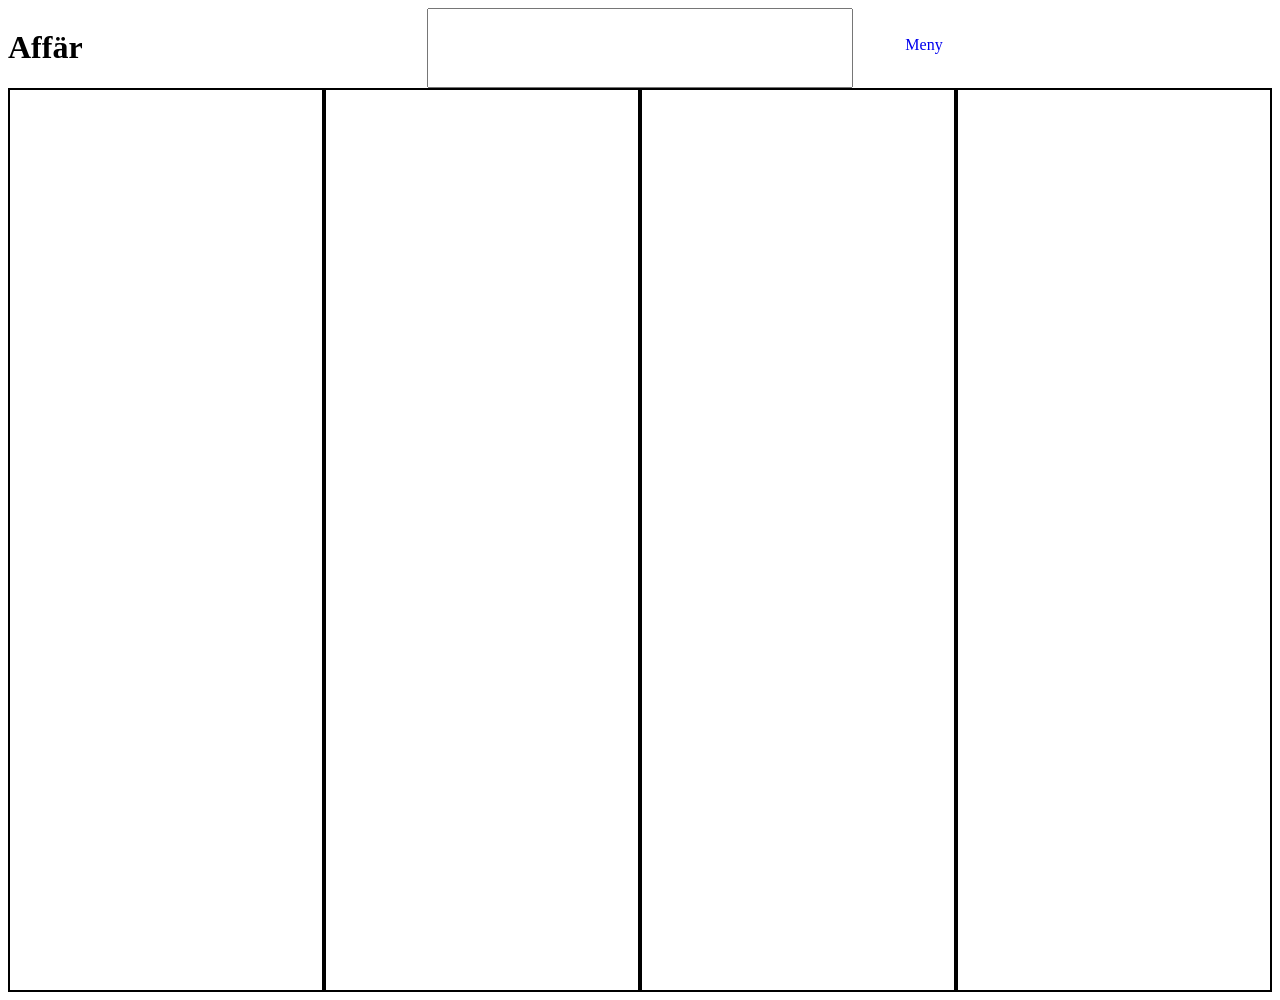
==== slutuppgift/index.html @ be835c69 "Add files via upload" ====
<!DOCTYPE html>
<html lang="en">
<head>
    <meta charset="UTF-8">
    <meta name="viewport" content="width=device-width, initial-scale=1.0">
    <link rel="stylesheet" href="style.css">
    <title>Document</title>
</head>
<body>
    <header>
        <h1>Affär</h1>
        <input type="text">
        <nav>
            <ul id="hm">
                <li><a href="#">Meny</a></li>
                    <ul id="um">
                        <li><a href="#">Hem</a></li>
                        <li><a href="#">Produkter</a></li>
                        <li><a href="#">Om oss</a></li>
                        <li><a href="#">Kontakter</a></li>
                    </ul>
                    
            </ul>
        </nav>
    </header>
    <main id="produkter">
        <section id="a"></section>
        <section id="b"></section>
        <section id="c"></section>
        <section id="d"></section>
    </main>
    <footer></footer>
</body>
</html>
---- slutuppgift/style.css ----
@charset "UTF-8";
header{
    display: flex;
}
h1{
    flex: 1;
}
input{
    flex: 1;
}
nav{
    flex: 1;
}
#um{
    display: none;
}
#hm:hover #um{
    display: block;
}
a{
    text-decoration: none;
    display: block;
    padding: 12px;
}
Ul li{
    list-style-type: none;
}
section{
    border: 2px solid black;
    height: 100vh;
}
main{
    display: grid;
    grid-template-columns: 1fr 1fr 1fr 1fr;
    grid-template-areas:
        "a b c d"
    ;
    align-content: space-evenly;
}
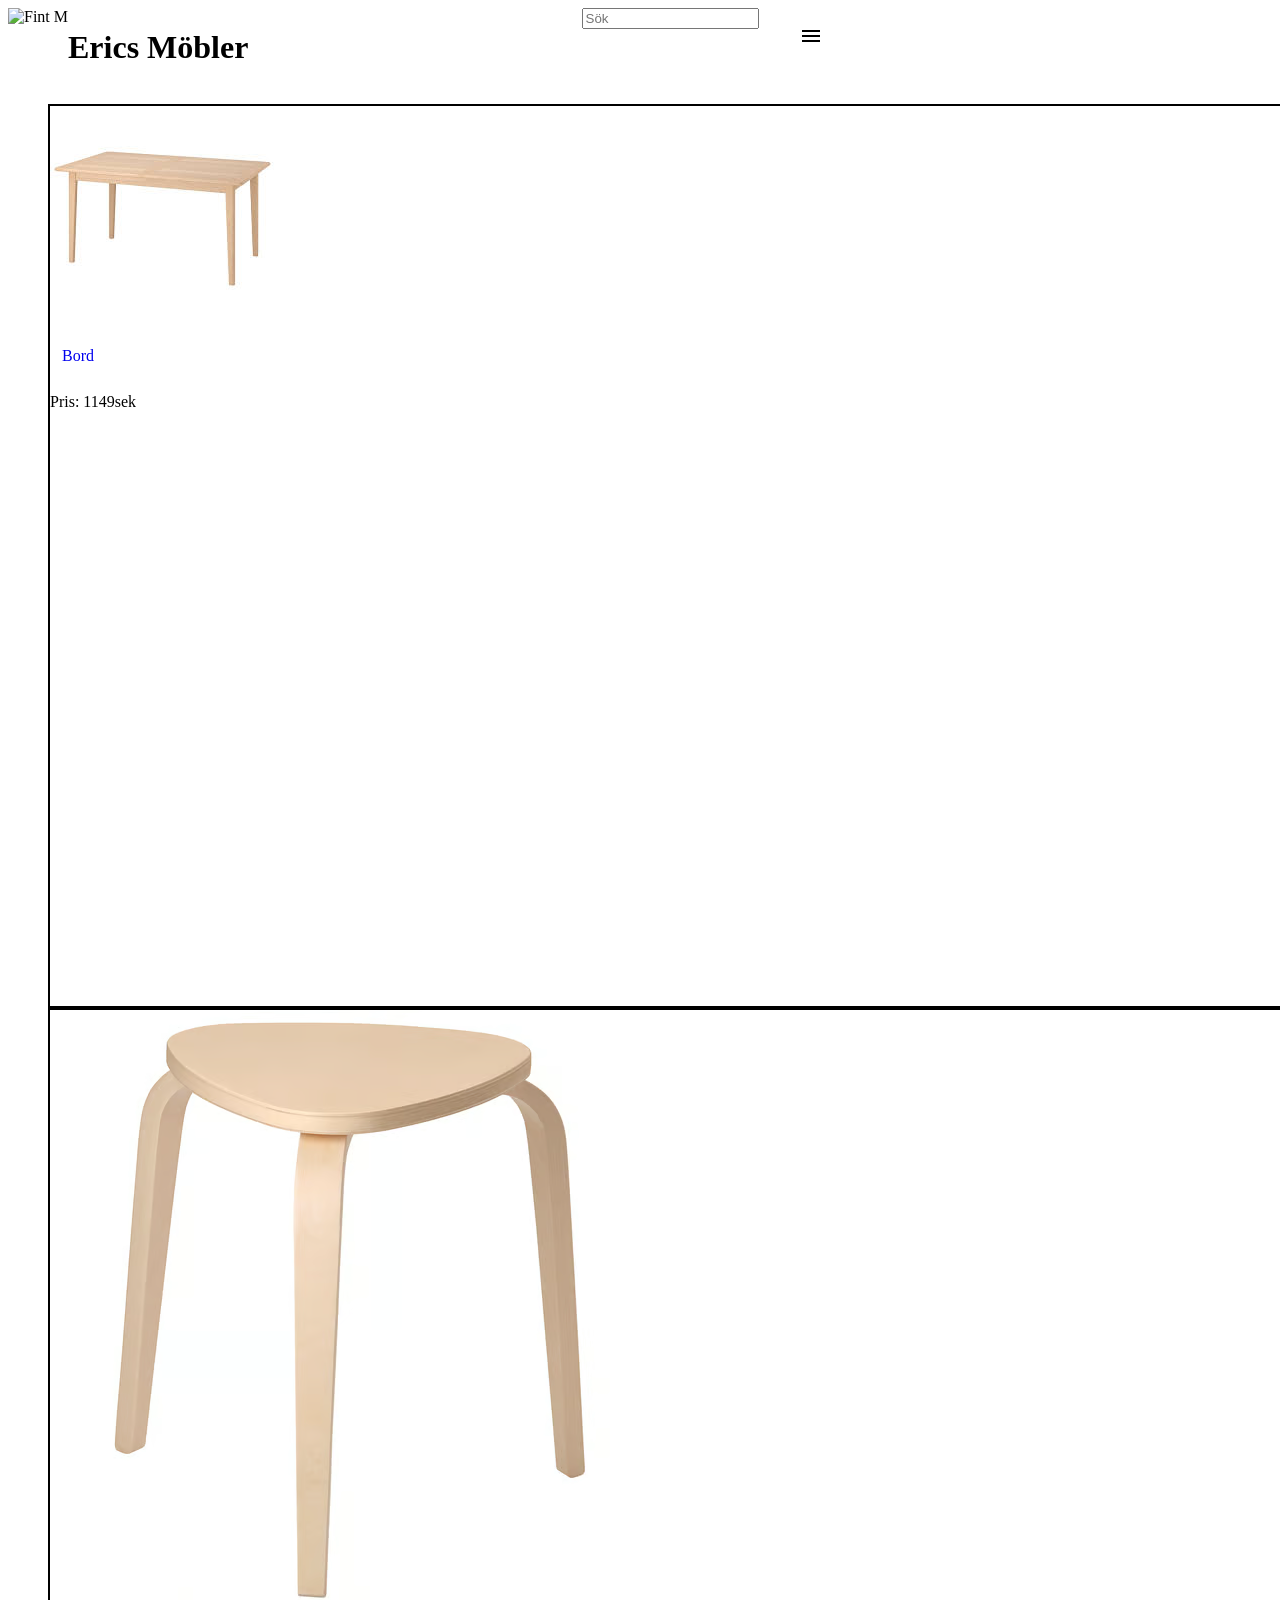
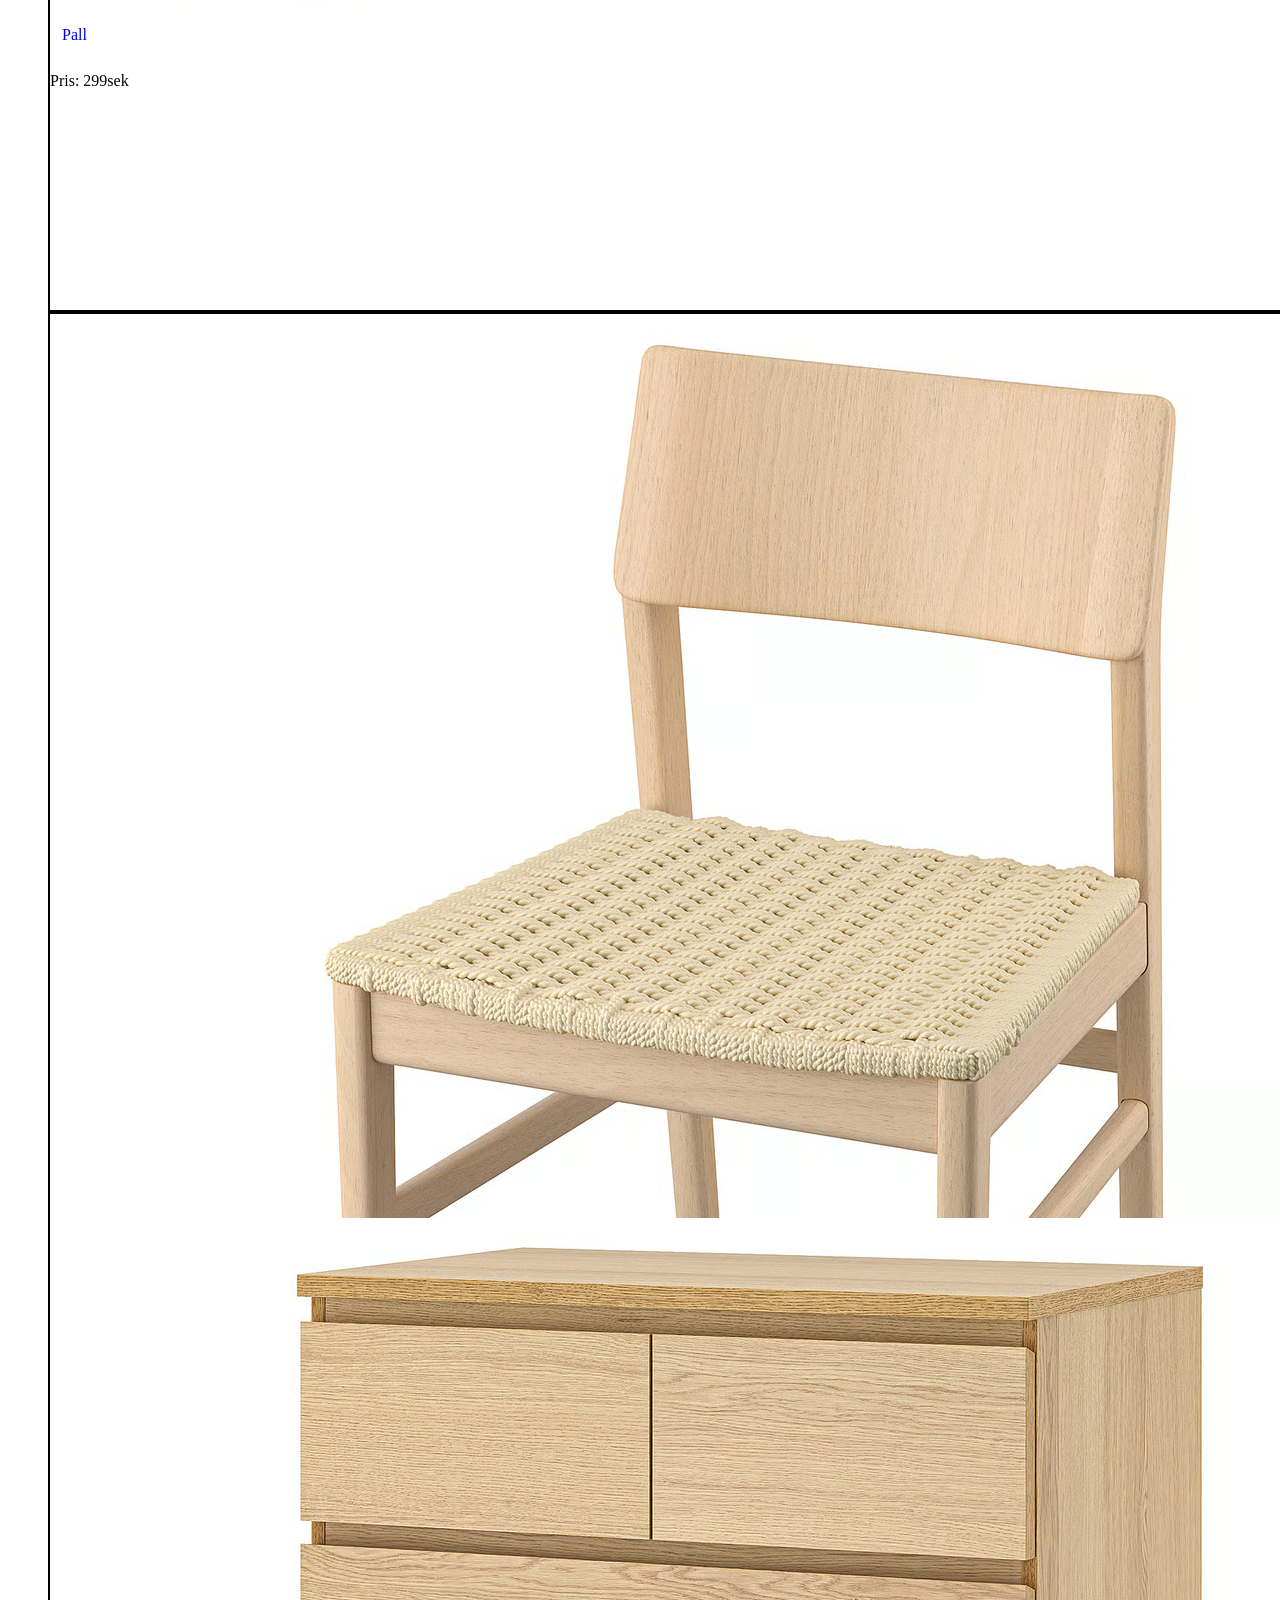
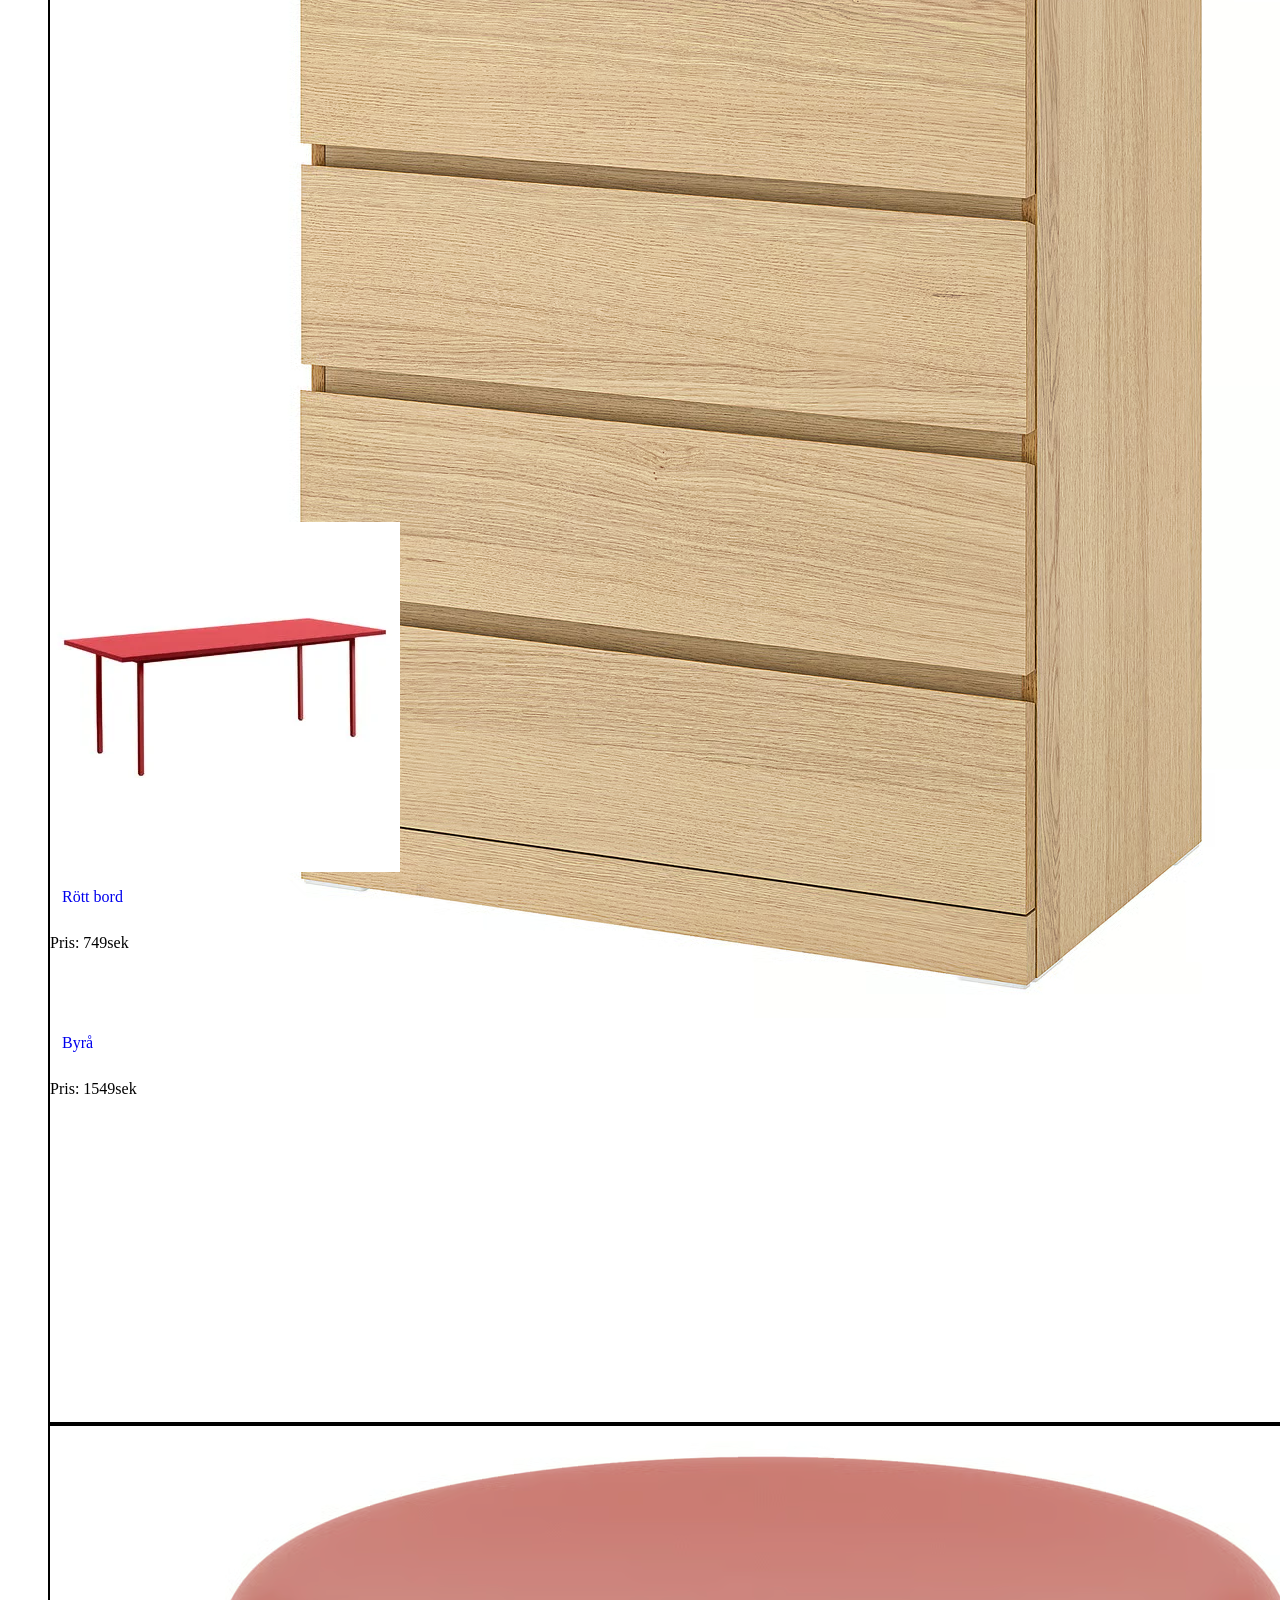
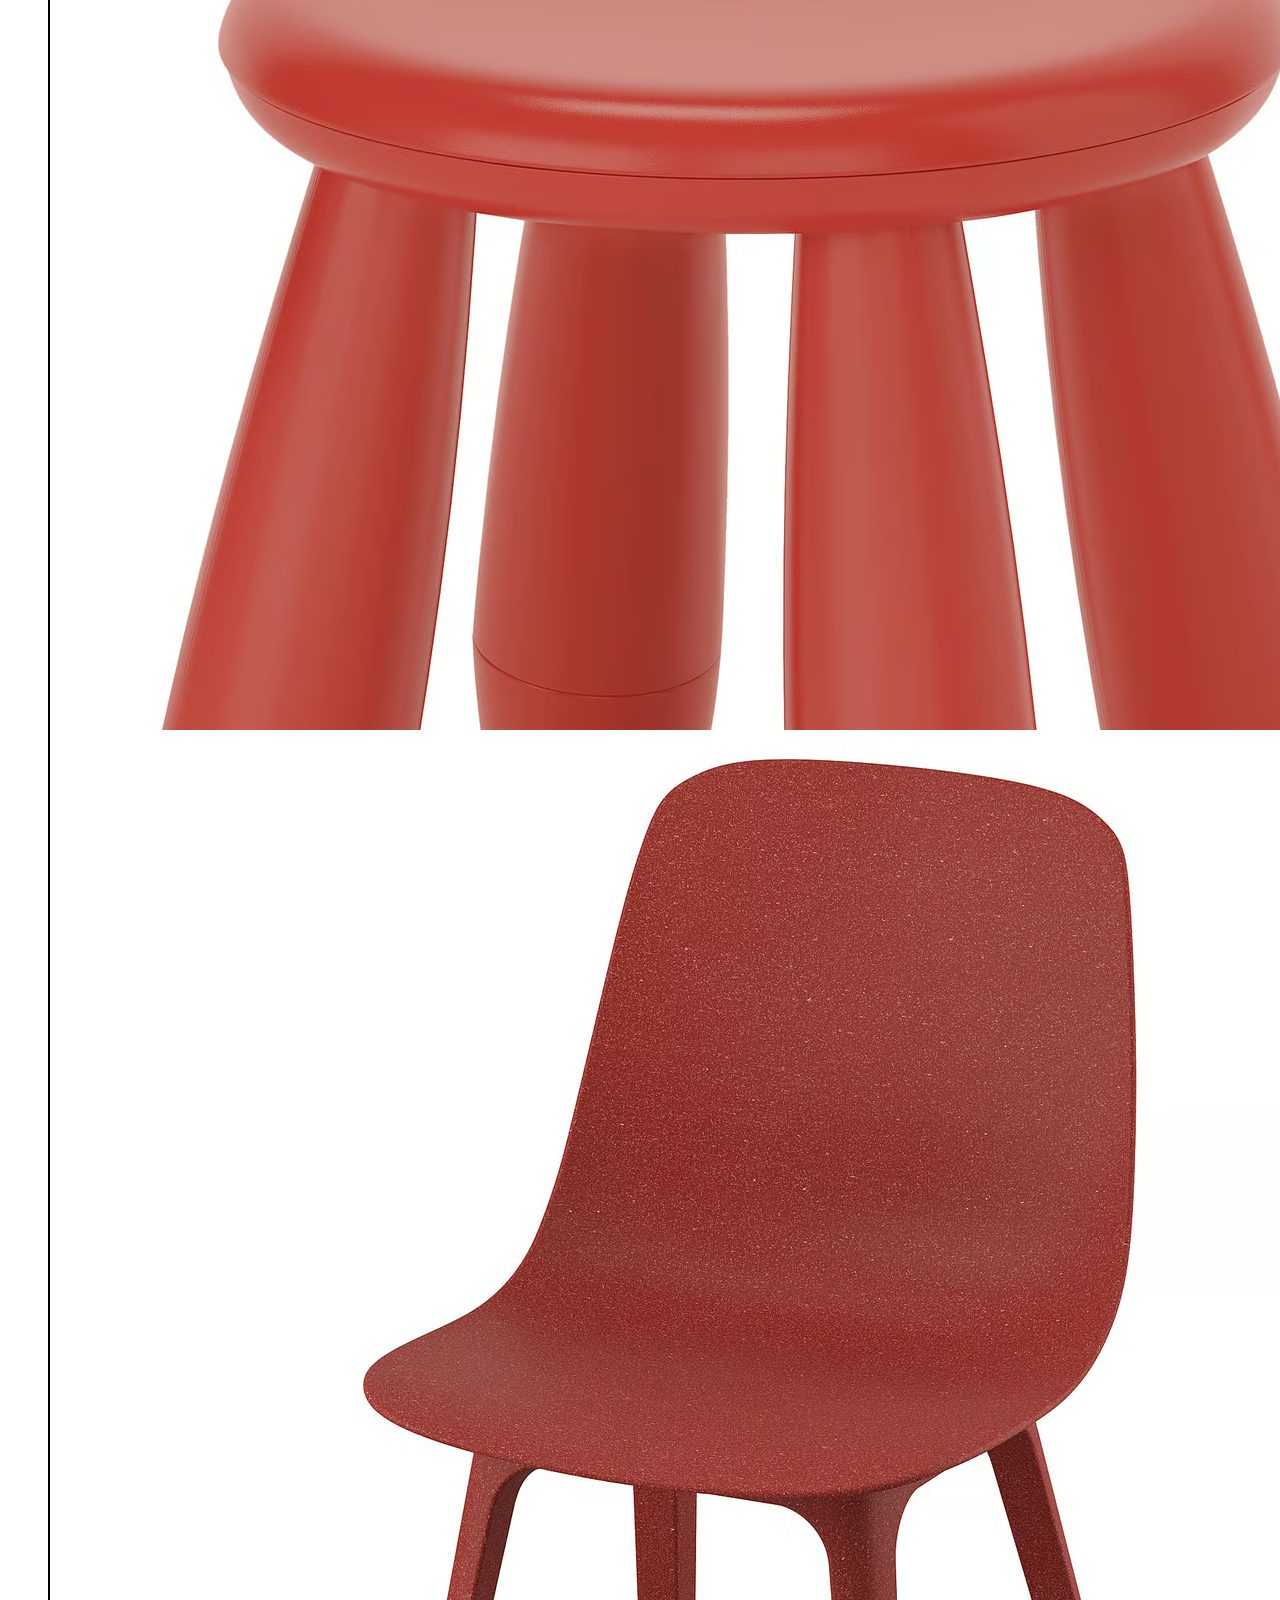
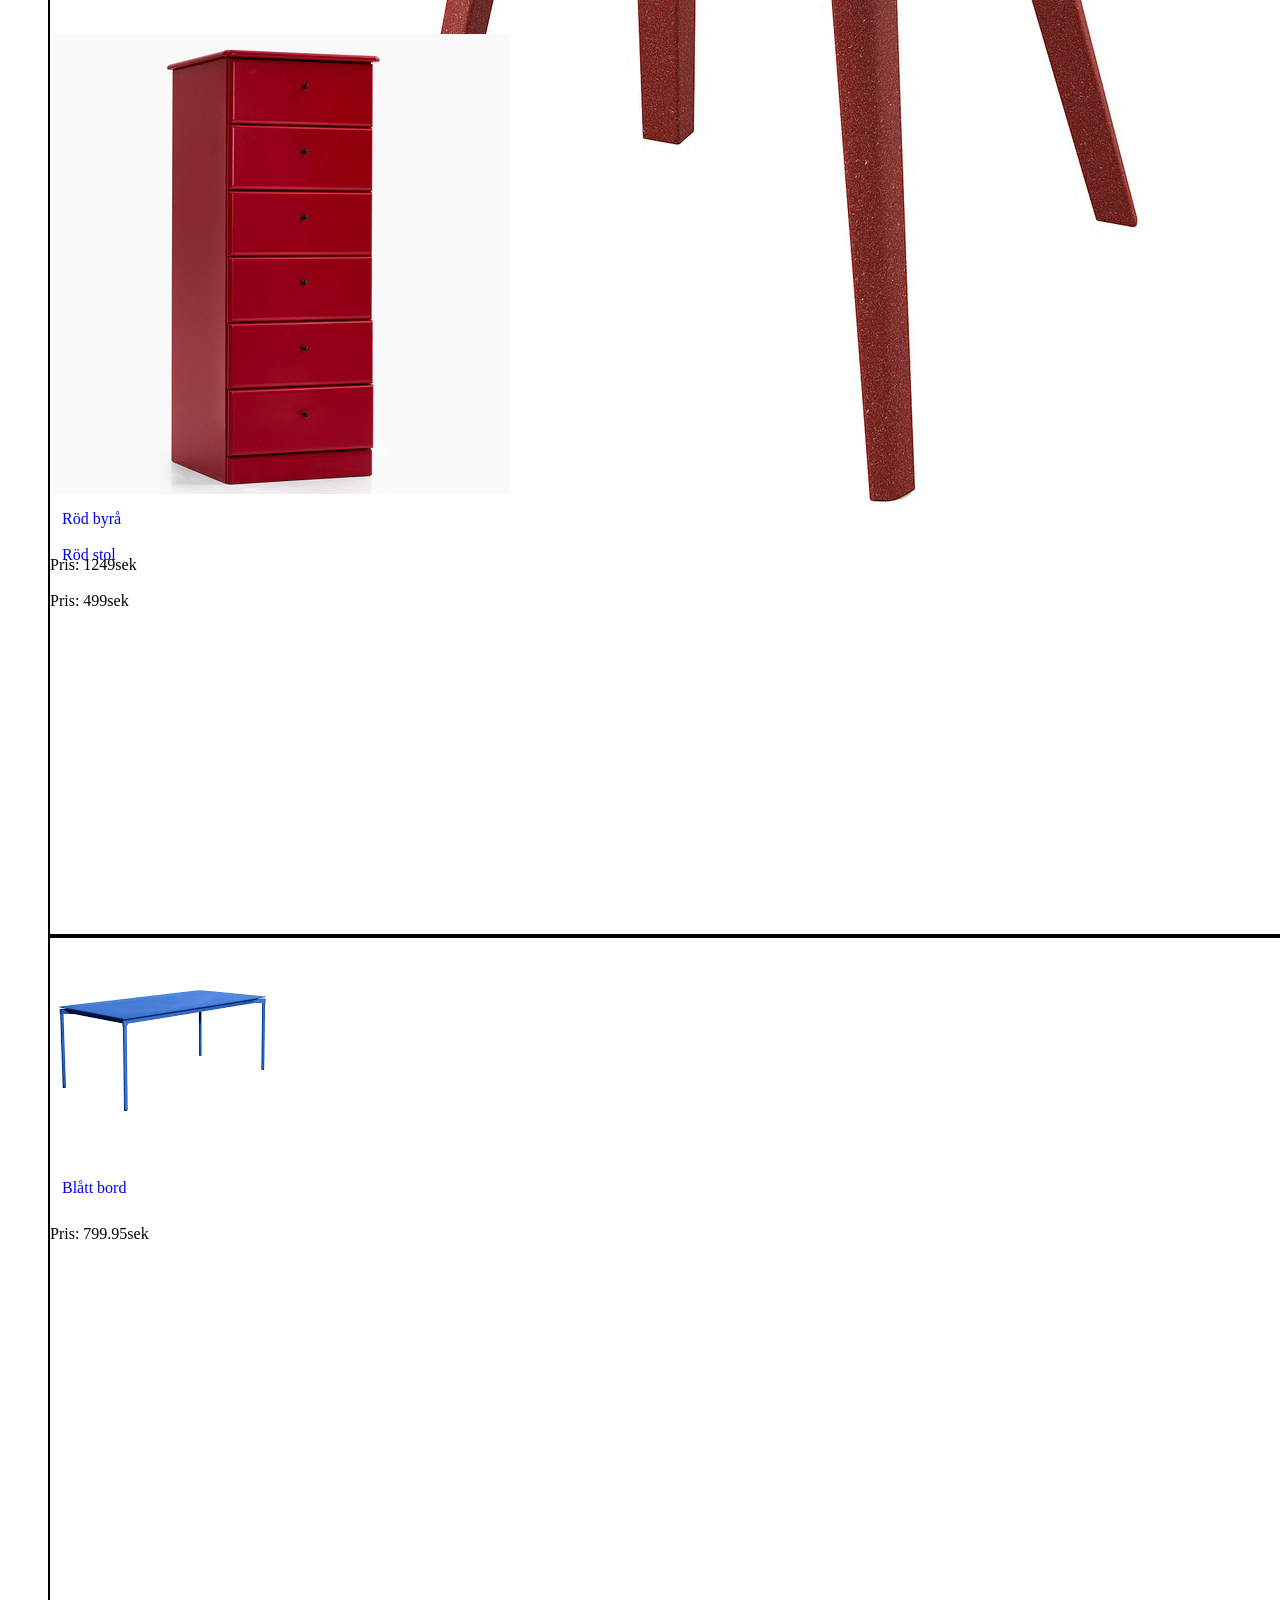
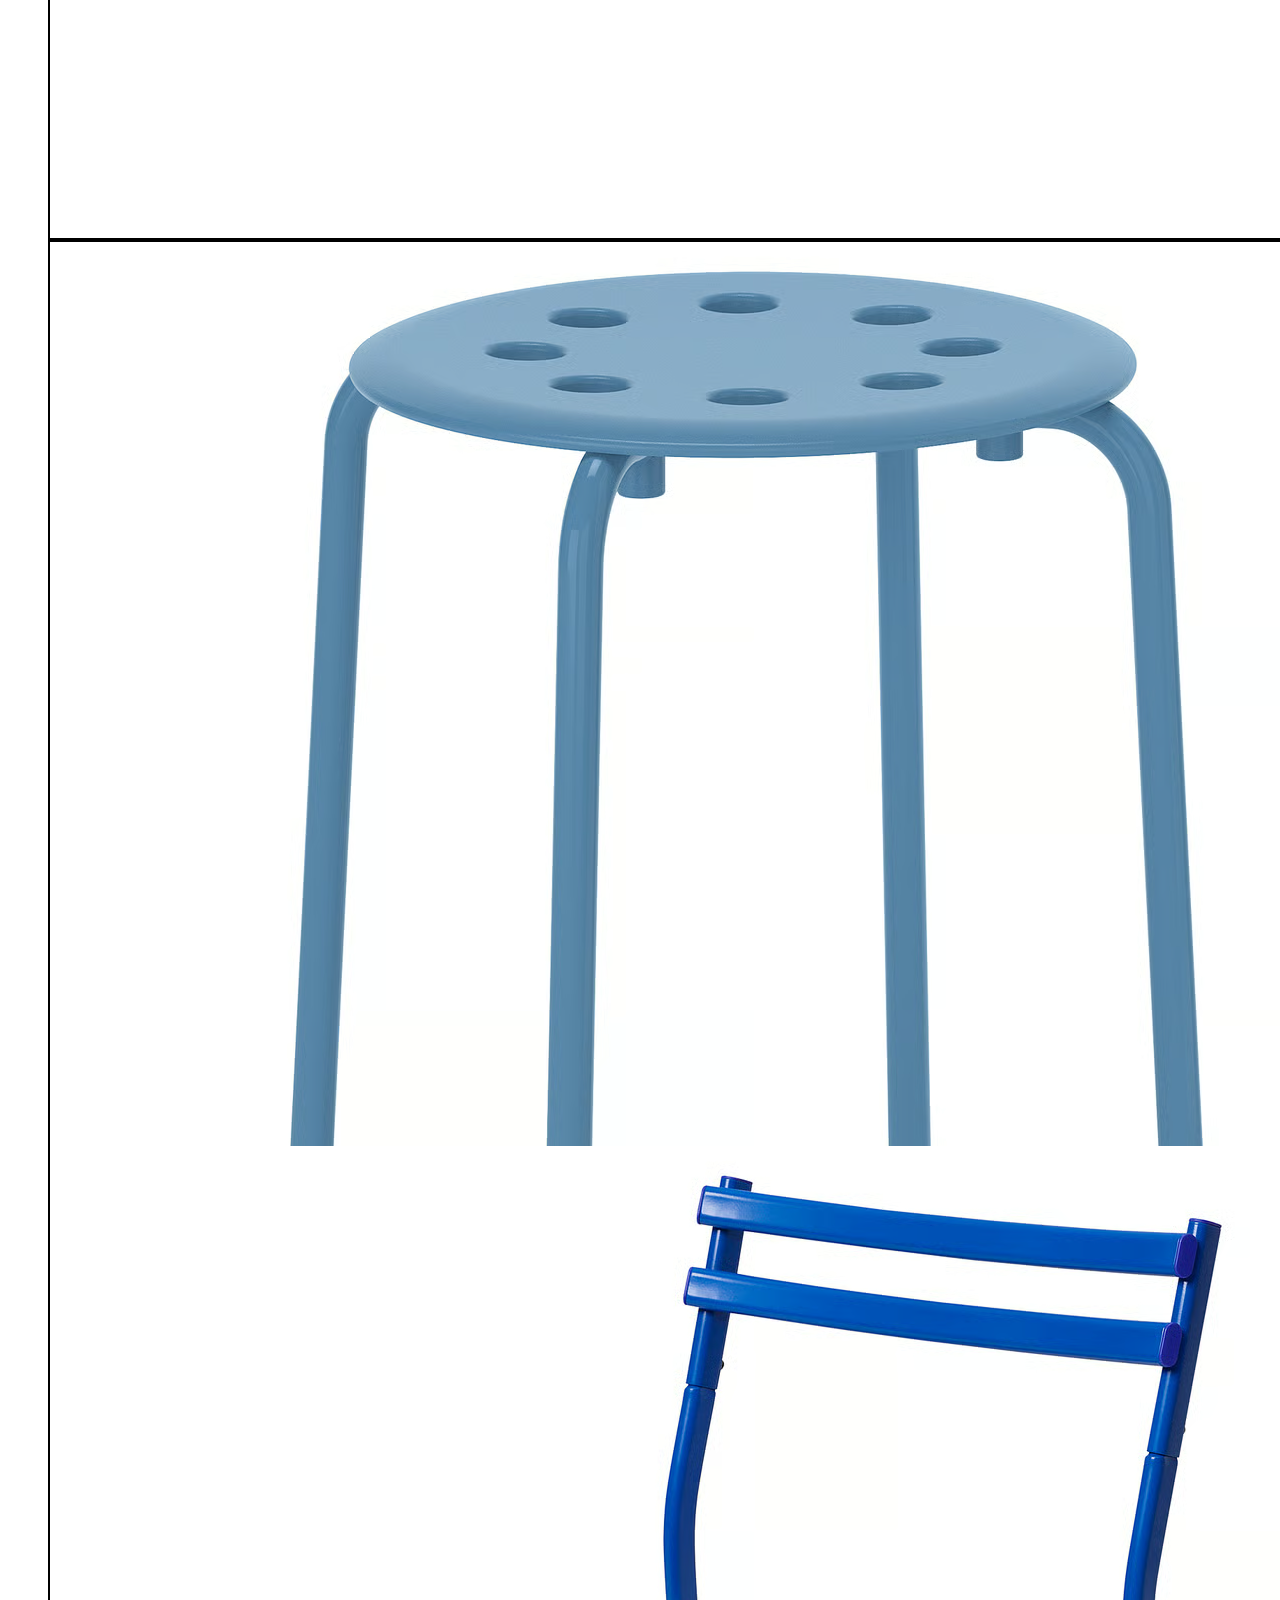
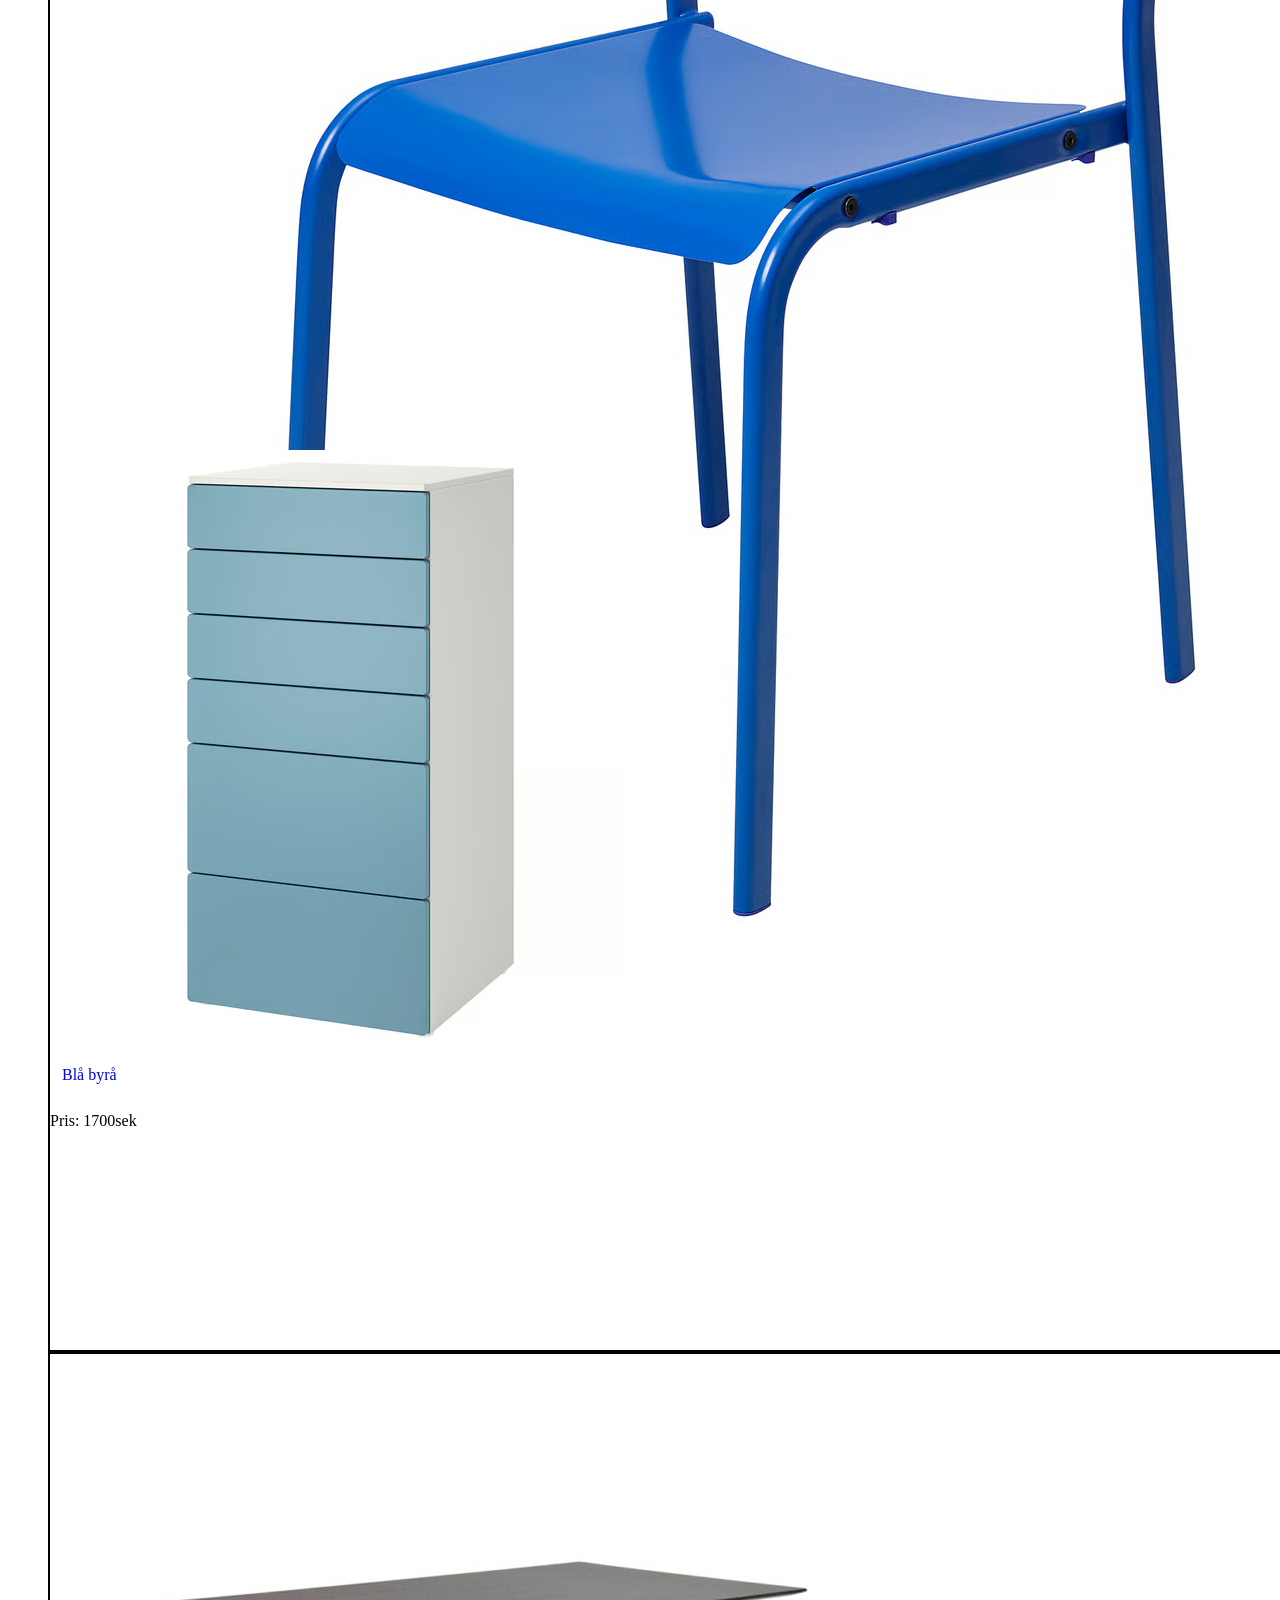
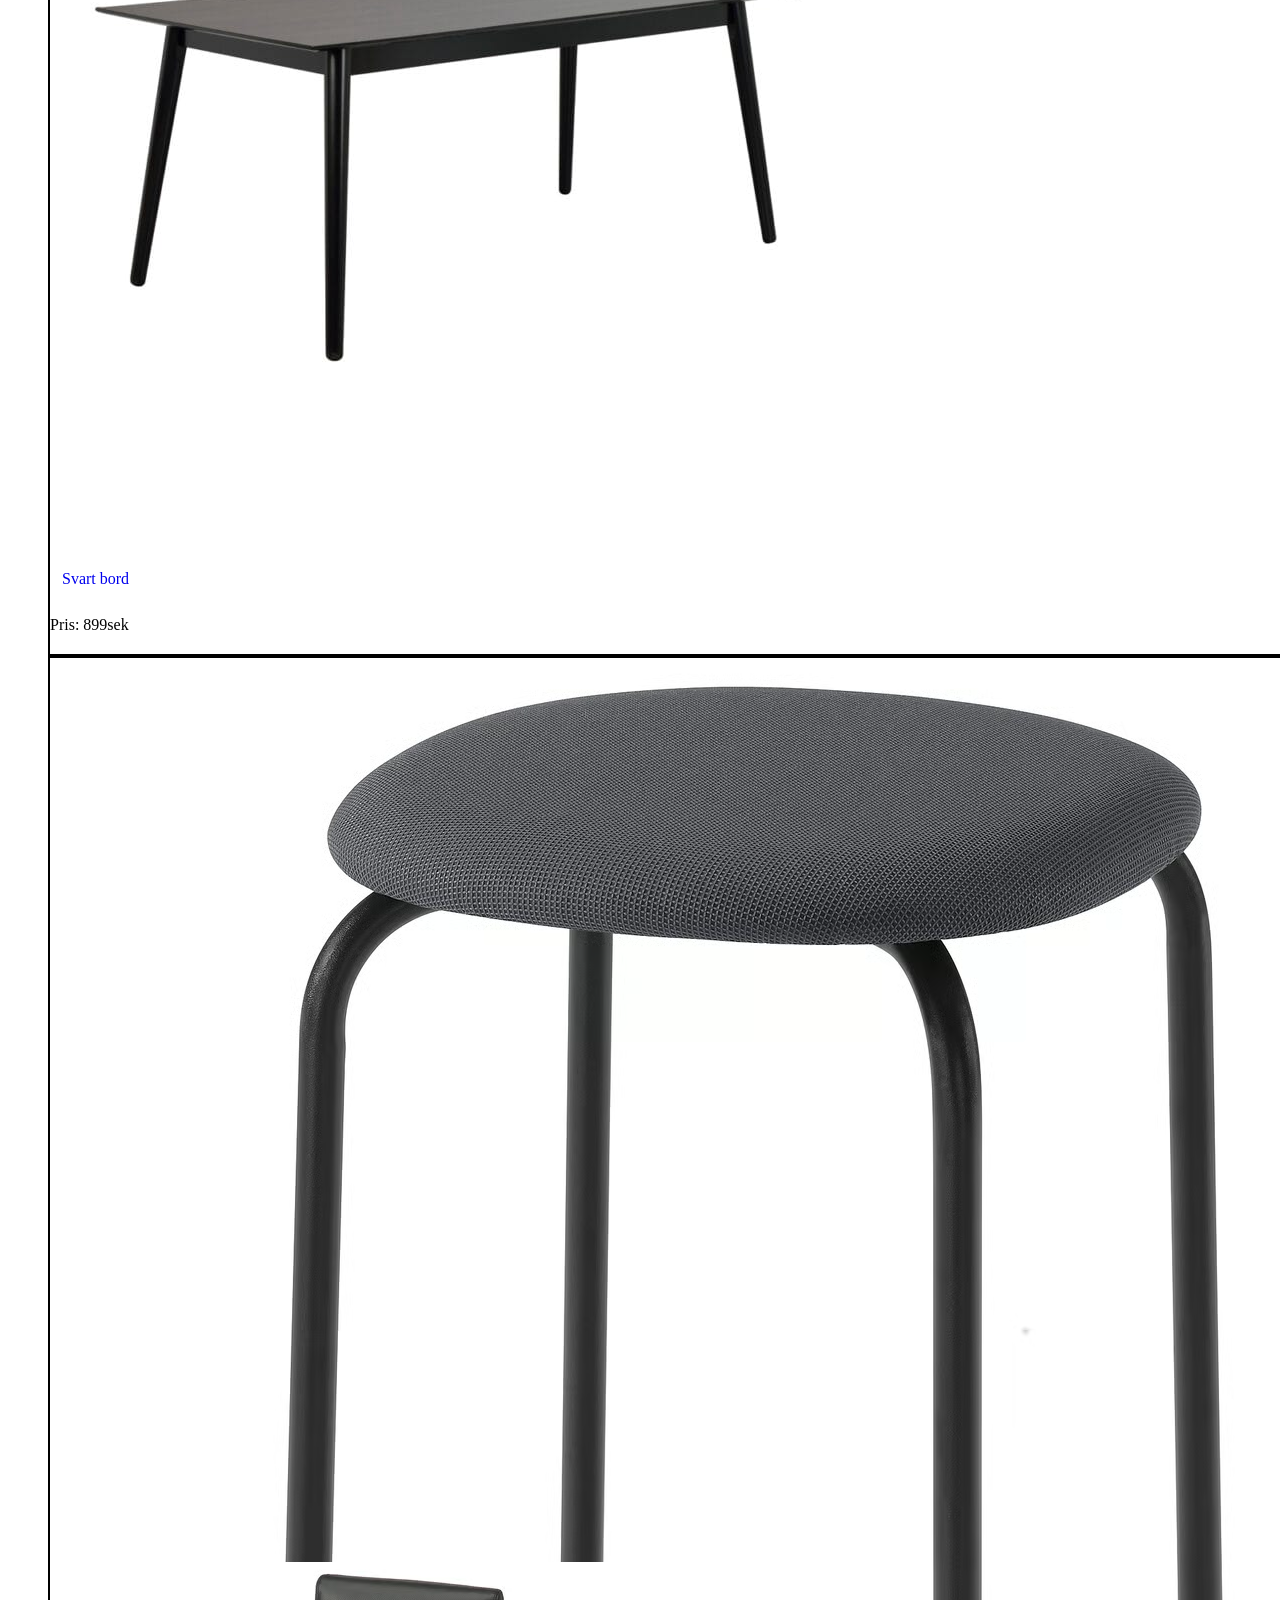
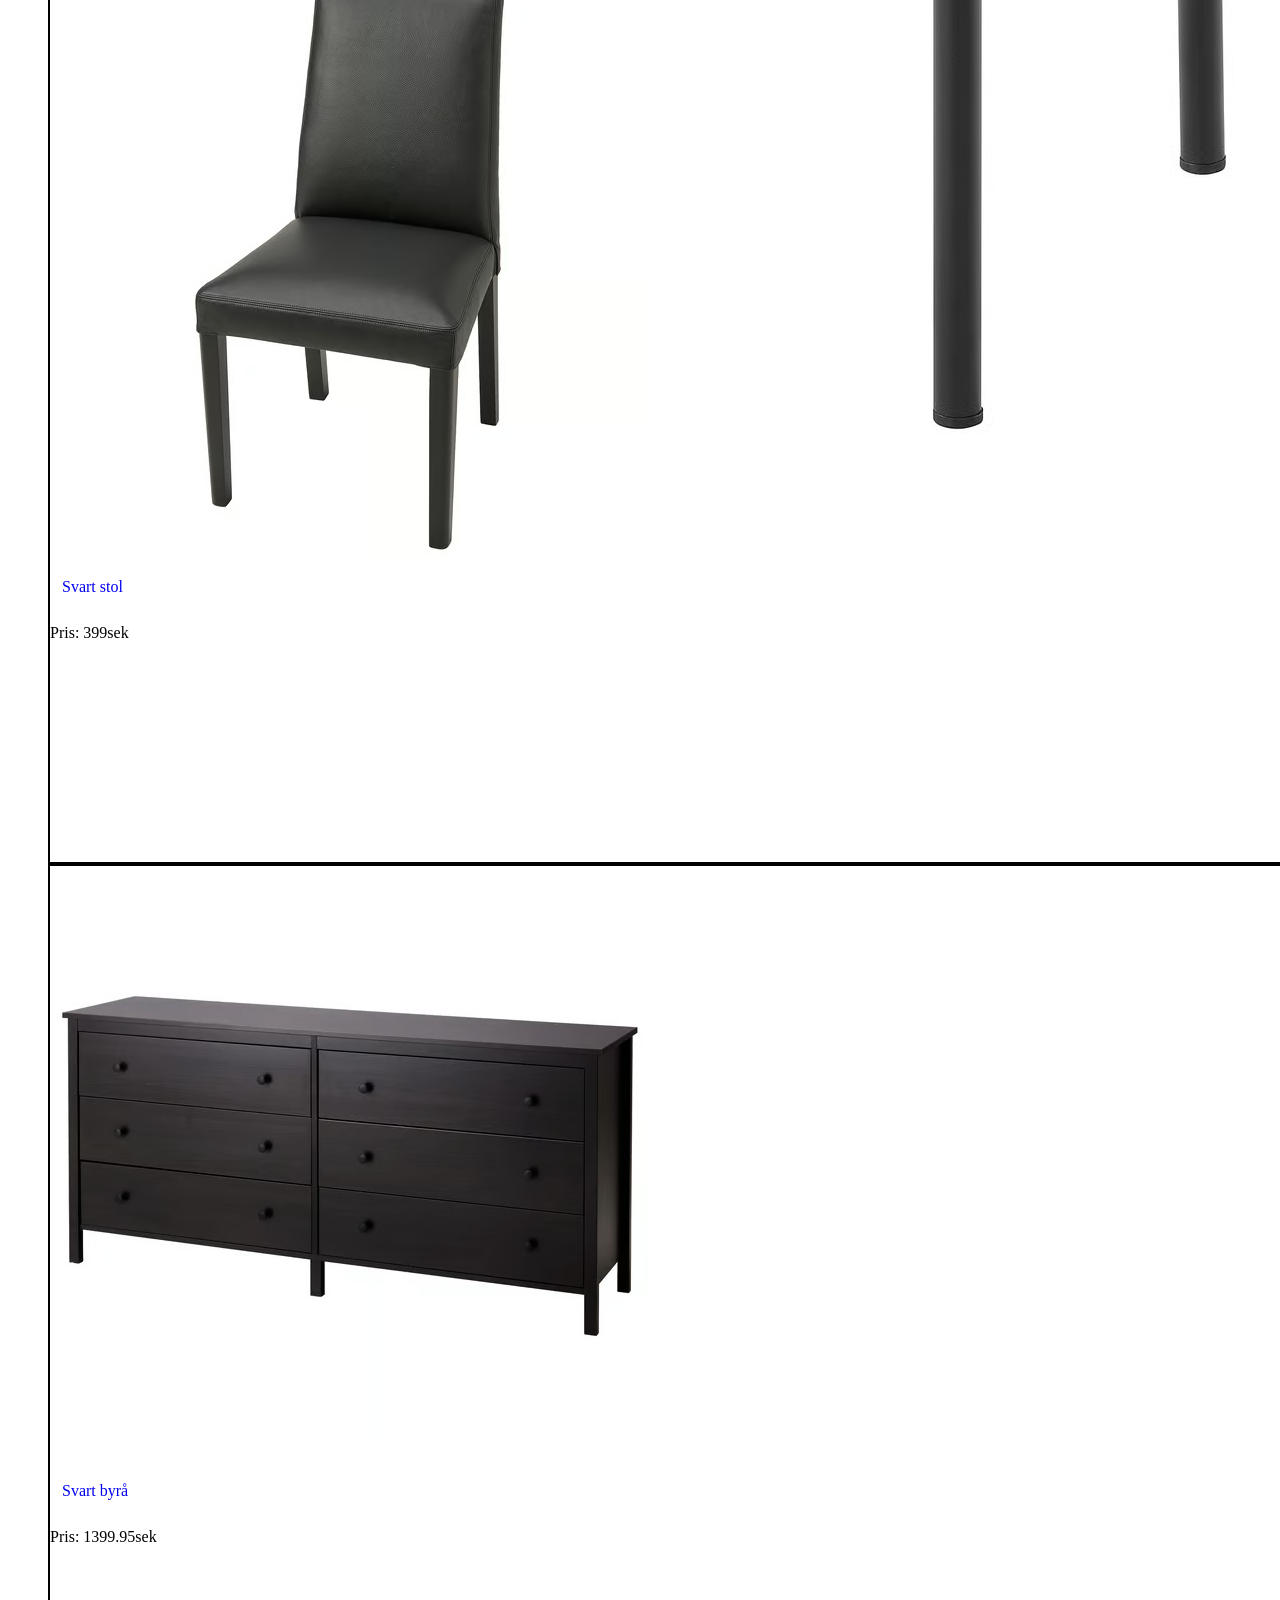
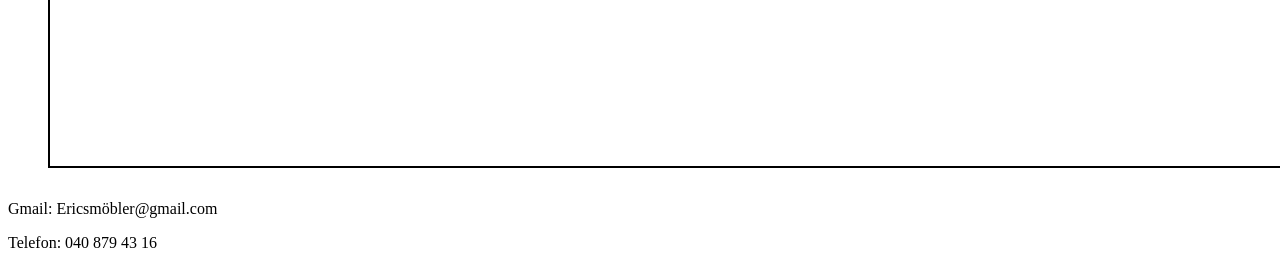
==== commit ecead12b: "Add files via upload" ====
--- a/slutuppgift/index.html
+++ b/slutuppgift/index.html
@@ -3,32 +3,184 @@
 <head>
     <meta charset="UTF-8">
     <meta name="viewport" content="width=device-width, initial-scale=1.0">
+    <link rel="icon" type="image/x-icon" href="/image/favicon_io/favicon.ico">
+    <link rel="stylesheet" href="https://fonts.googleapis.com/css2?family=Material+Symbols+Outlined" />
+    <link rel="stylesheet" href="https://fonts.googleapis.com/css2?family=Leckerli+One" >
     <link rel="stylesheet" href="style.css">
-    <title>Document</title>
+    <title>Erics Möbler</title>
 </head>
 <body>
     <header>
-        <h1>Affär</h1>
-        <input type="text">
+        <img src="/image/favicon_io/favicon.ico" alt="Fint M">
+        <h1>Erics Möbler</h1>
+        <div>
+            <form>
+                <input type="text" id="mySearch" onkeyup="myFunction()" placeholder="Sök">
+            </form>
+        </div>
         <nav>
             <ul id="hm">
-                <li><a href="#">Meny</a></li>
+                <li><span class="material-symbols-outlined">menu</span>
                     <ul id="um">
-                        <li><a href="#">Hem</a></li>
-                        <li><a href="#">Produkter</a></li>
-                        <li><a href="#">Om oss</a></li>
-                        <li><a href="#">Kontakter</a></li>
+                        <li><a href="#produkter">Produkter</a></li>
+                        <li><a href="#kontakter">Kontakter</a></li>
                     </ul>
-                    
+                </li>    
             </ul>
         </nav>
     </header>
     <main id="produkter">
-        <section id="a"></section>
-        <section id="b"></section>
-        <section id="c"></section>
-        <section id="d"></section>
+        <ul id="myMenu">
+            <li>
+                <section class="a"><img src="image/bord.jpg" alt="bord">
+                    <footer class="fot">
+                        <a class="pl" href="#">Bord</a>
+                        <p>Pris: 1149sek</p>
+                    </footer>
+                </section>
+            </li>
+            <li>
+                <section class="A"><img src="image/pall.avif" alt="svart bord">
+                    <footer class="fot">
+                        <a class="pl" href="#">Pall</a>
+                        <p>Pris: 299sek</p>
+                    </footer>
+                </section>
+            </li>
+            <li>
+                <section class="e"><img src="image/stol.avif" alt="svart bord">
+                    <footer class="fot">
+                        <a class="pl" href="html/stol.html">stol</a>
+                        <p>Pris: 799sek</p>
+                    </footer>
+                </section>
+            </li>
+            <li>
+                <section class="E"><img src="image/byra.avif" alt="svart bord">
+                    <footer class="fot">
+                        <a class="pl" href="#">Byrå</a>
+                        <p>Pris: 1549sek</p>
+                    </footer>
+                </section>
+            </li>
+            <li>
+                <section class="b"><img src="image/rott_bord.webp" alt="rött bord">
+                    <footer class="fot">
+                        <a class="pl" href="#">Rött bord</a>
+                        <p>Pris: 749sek</p>
+                    </footer>
+                </section>
+            </li>
+            <li>
+                <section class="B"><img src="image/rod_pall.avif" alt="svart bord">
+                    <footer class="fot">
+                        <a class="pl" href="#">Röd pall</a>
+                        <p>Pris: 2399sek</p>
+                    </footer>
+                </section>
+            </li>
+            <li>
+                <section class="f"><img src="image/rod_stol.avif" alt="svart bord">
+                    <footer class="fot">
+                        <a class="pl" href="#">Röd stol</a>
+                        <p>Pris: 499sek</p>
+                    </footer>
+                </section>
+            </li>
+            <li>
+                <section class="F"><img src="image/rod_byra.jpg" alt="svart bord">
+                    <footer class="fot">
+                        <a class="pl" href="#">Röd byrå</a>
+                        <p>Pris: 1249sek</p>
+                    </footer>
+                </section>
+            </li>
+            <li>
+                <section class="c"><img src="image/blatt_bord.png" alt="blått bord">
+                    <footer class="fot">
+                        <a class="pl" href="#">Blått bord</a>
+                        <p>Pris: 799.95sek</p>
+                    </footer>
+                </section>
+            </li>
+            <li>
+                <section class="C"><img src="image/bla_pall.avif" alt="svart bord">
+                    <footer class="fot">
+                        <a class="pl" href="#">Blå pall</a>
+                        <p>Pris: 349sek</p>
+                    </footer>
+                </section>
+            </li>
+            <li>
+                <section class="g"><img src="image/bla_stol.avif" alt="svart bord">
+                    <footer class="fot">
+                        <a class="pl" href="#">Blå stol</a>
+                        <p>Pris: 599sek</p>
+                    </footer>
+                </section>
+            </li>
+            <li>
+                <section class="G"><img src="image/bla_byra.avif" alt="svart bord">
+                    <footer class="fot">
+                        <a class="pl" href="#">Blå byrå</a>
+                        <p>Pris: 1700sek</p>
+                    </footer>
+                </section>
+            </li>
+            <li>
+                <section class="d"><img src="image/svart_bord.jpg" alt="svart bord">
+                    <footer class="fot">
+                        <a class="pl" href="#">Svart bord</a>
+                        <p>Pris: 899sek</p>
+                    </footer>
+                </section>
+            </li>
+            <li>
+                <section class="D"><img src="image/svart_pall.avif" alt="svart bord">
+                    <footer class="fot">
+                        <a class="pl" href="#">Svart pall</a>
+                        <p>Pris: 199sek</p>
+                    </footer>
+                </section>
+            </li>
+            <li>
+                <section class="h"><img src="image/svart_stol.avif" alt="svart bord">
+                    <footer class="fot">
+                        <a class="pl" href="#">Svart stol</a>
+                        <p>Pris: 399sek</p>
+                    </footer>
+                </section>
+            </li>
+            <li>
+                <section class="H"><img src="image/svart_byra.avif" alt="svart bord">
+                    <footer class="fot">
+                        <a class="pl" href="#">Svart byrå</a>
+                        <p>Pris: 1399.95sek</p>
+                    </footer>
+                </section>
+            </li>
+        </ul>
     </main>
-    <footer></footer>
+    <footer id="kontakter">
+        <p>Gmail: Ericsmöbler@gmail.com</p>
+        <p>Telefon: 040 879 43 16</p>
+    </footer>
+    <script>
+        function myFunction() {
+          var input, filter, ul, li, a, i;
+          input = document.getElementById("mySearch");
+          filter = input.value.toUpperCase();
+          ul = document.getElementById("myMenu");
+          li = ul.getElementsByTagName("li");
+          for (i = 0; i < li.length; i++) {
+            a = li[i].getElementsByTagName("a")[0];
+            if (a.innerHTML.toUpperCase().indexOf(filter) > -1) {
+              li[i].style.display = "";
+            } else {
+              li[i].style.display = "none";
+            }
+          }
+        }
+    </script>
 </body>
 </html>
